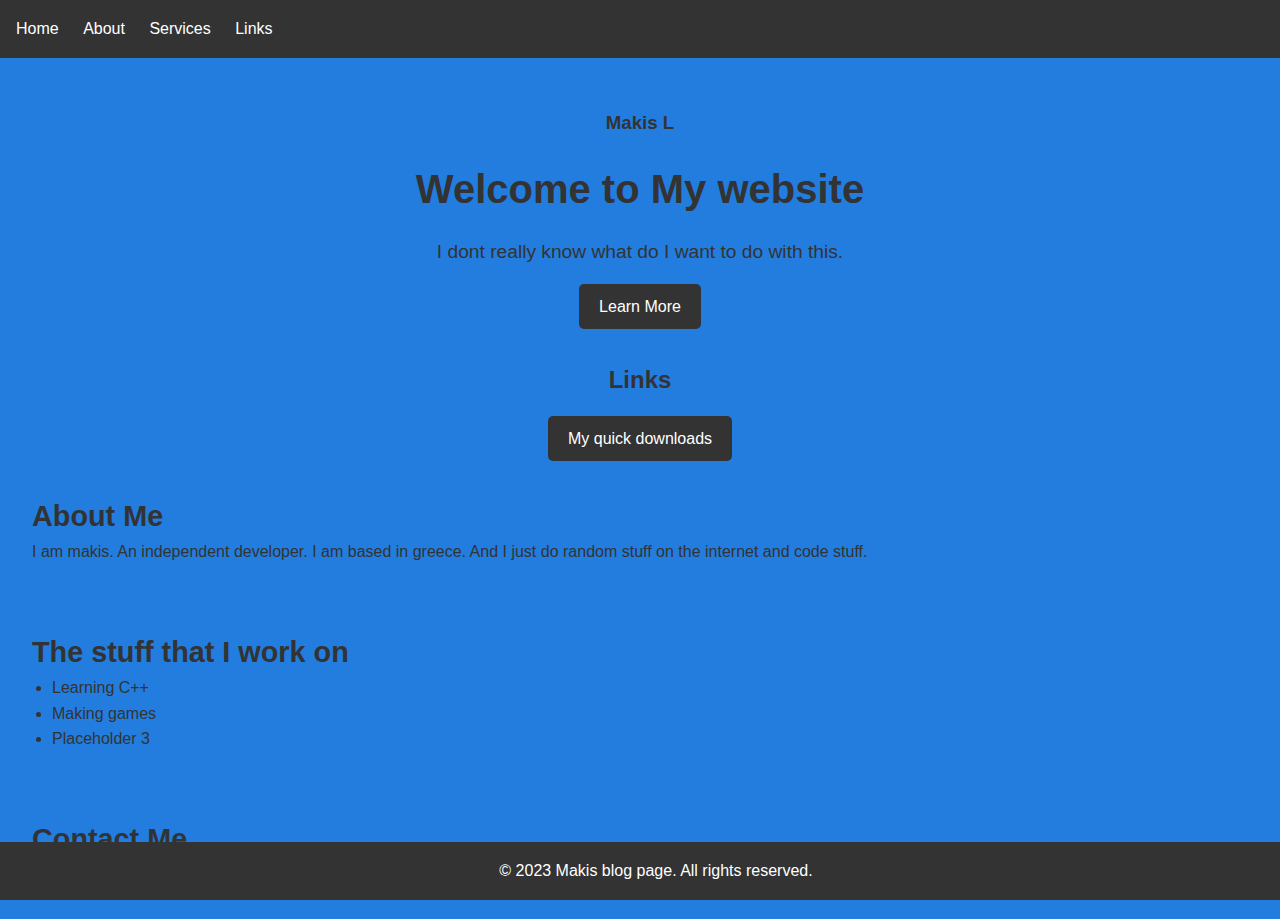
==== index.html @ ab4d6444 "Update index.html" ====
<!DOCTYPE html>
<html lang="en">
<head>
    <meta charset="UTF-8">
    <meta name="viewport" content="width=device-width, initial-scale=1.0">
    <title>My blog</title>
    <link rel="stylesheet" href="styles.css">
</head>
<body>
    <header>
        <nav>
            <ul>
                <li><a href="index.html">Home</a></li>
                <li><a href="#">About</a></li>
                <li><a href="#">Services</a></li>
                <li><a href="links.html">Links</a></li>
            </ul>
        </nav>
    </header>

    <section class="hero">
        <h3>  Makis   L</h3>
        <h1>Welcome to My website</h1>
        <p>I dont really know what do I want to do with this.</p>
        <a href="learn.html" class="cta-button">Learn More</a>
    </section>

    <!-- Add the "Links" section just below the "Welcome to My website" section -->
    <section class="links">
        <h2>Links</h2>
        <a href="download.html" class="cta-button">My quick downloads</a>
    </section>

    <section class="about">
        <h2>About Me</h2>
        <p>I am makis. An independent developer. I am based in greece. And I just do random stuff on the internet and code stuff.</p>
    </section>

    <section class="services">
        <h2>The stuff that I work on</h2>
        <ul>
            <li>Learning C++</li>
            <li>Making games</li>
            <li>Placeholder 3</li>
        </ul>
    </section>

    <section class="contact">
        <h2>Contact Me</h2>
        <p>You can reach me at (Redacted for now)
    </section>

    <footer>
        <p>&copy; 2023 Makis blog page. All rights reserved.</p>
    </footer>
</body>
</html>
---- styles.css ----
/* Add CSS styles to center the button within the "Links" section */
    .links {
        text-align: center;
    }

/* Reset some default browser styles */
body, h1, h2, p, ul, li {
    margin: 0;
    padding: 0;
}

/* Set a background color and text color for the entire page */
body {
    background-color: #227ddf;
    color: #333;
    font-family: Arial, sans-serif;
    line-height: 1.6;
    margin: 0;
    padding: 0;
}

/* Style the header and navigation menu */
header {
    background-color: #333;
    color: #fff;
    padding: 1rem;
}

nav ul {
    list-style-type: none;
}

nav ul li {
    display: inline;
    margin-right: 20px;
}

nav ul li a {
    text-decoration: none;
    color: #fff;
}

/* Style the hero section */
.hero {
    text-align: center;
    padding: 2rem;
}

.hero h1 {
    font-size: 2.5rem;
}

.hero p {
    font-size: 1.2rem;
    margin-top: 1rem;
}

.cta-button {
    display: inline-block;
    padding: 10px 20px;
    background-color: #333;
    color: #fff;
    text-decoration: none;
    border-radius: 5px;
    margin-top: 1rem;
}

/* Style the other sections */
.about, .services, .contact {
    padding: 2rem;
}

.about h2, .services h2, .contact h2 {
    font-size: 1.8rem;
}

.services ul {
    list-style-type: disc;
    margin-left: 20px;
}

/* Style the footer */
footer {
    background-color: #333;
    color: #fff;
    text-align: center;
    padding: 1rem;
    position: fixed;
    bottom: 0;
    width: 100%;
}

/* Add responsive styles if needed */
@media (max-width: 768px) {
    header {
        padding: 0.5rem;
    }

    .hero h1 {
        font-size: 2rem;
    }

    .hero p {
        font-size: 1rem;
    }
}
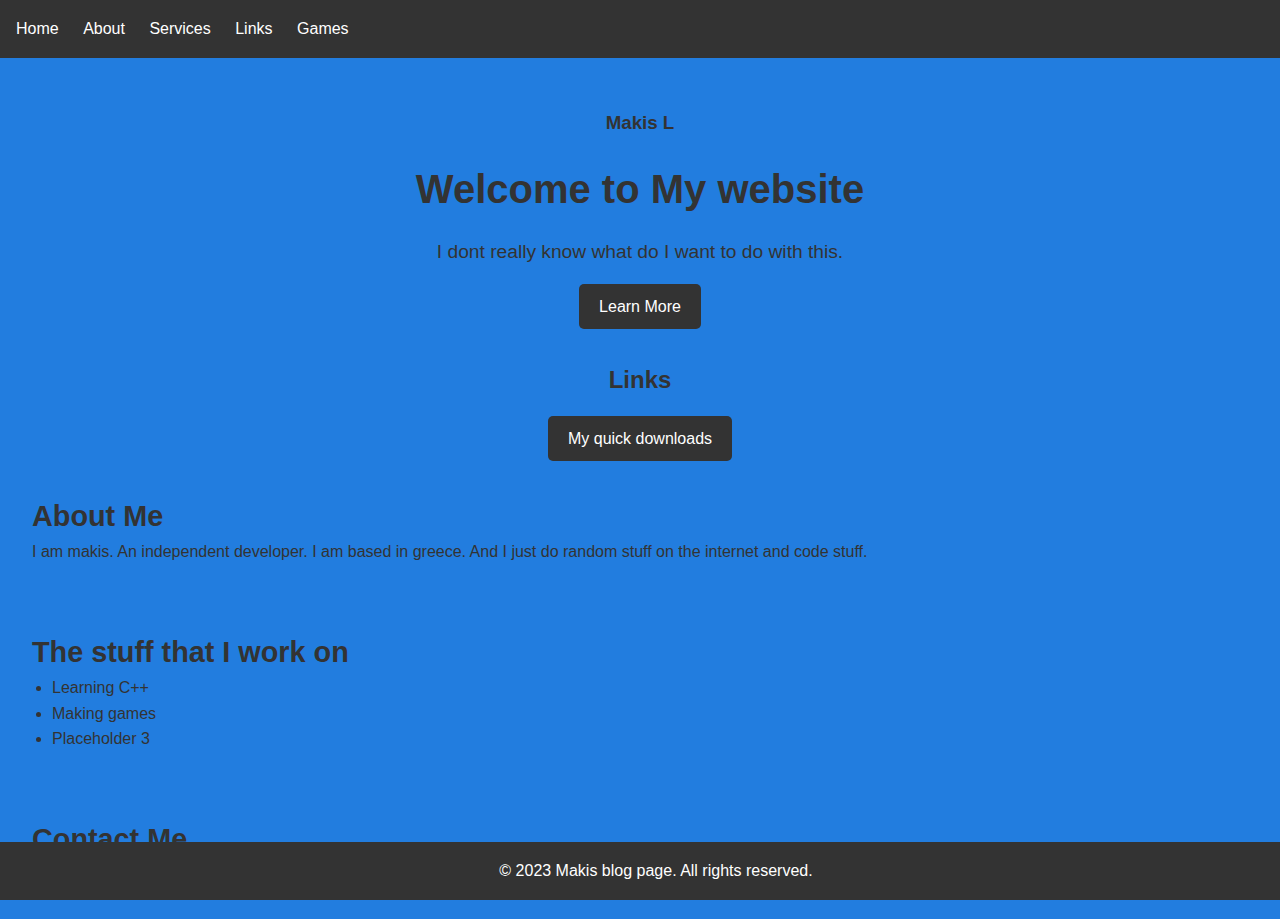
==== commit f20d307b: "Update index.html" ====
--- a/index.html
+++ b/index.html
@@ -14,6 +14,7 @@
                 <li><a href="#">About</a></li>
                 <li><a href="#">Services</a></li>
                 <li><a href="links.html">Links</a></li>
+                <li><a href="games.html">Games</a></li>
             </ul>
         </nav>
     </header>
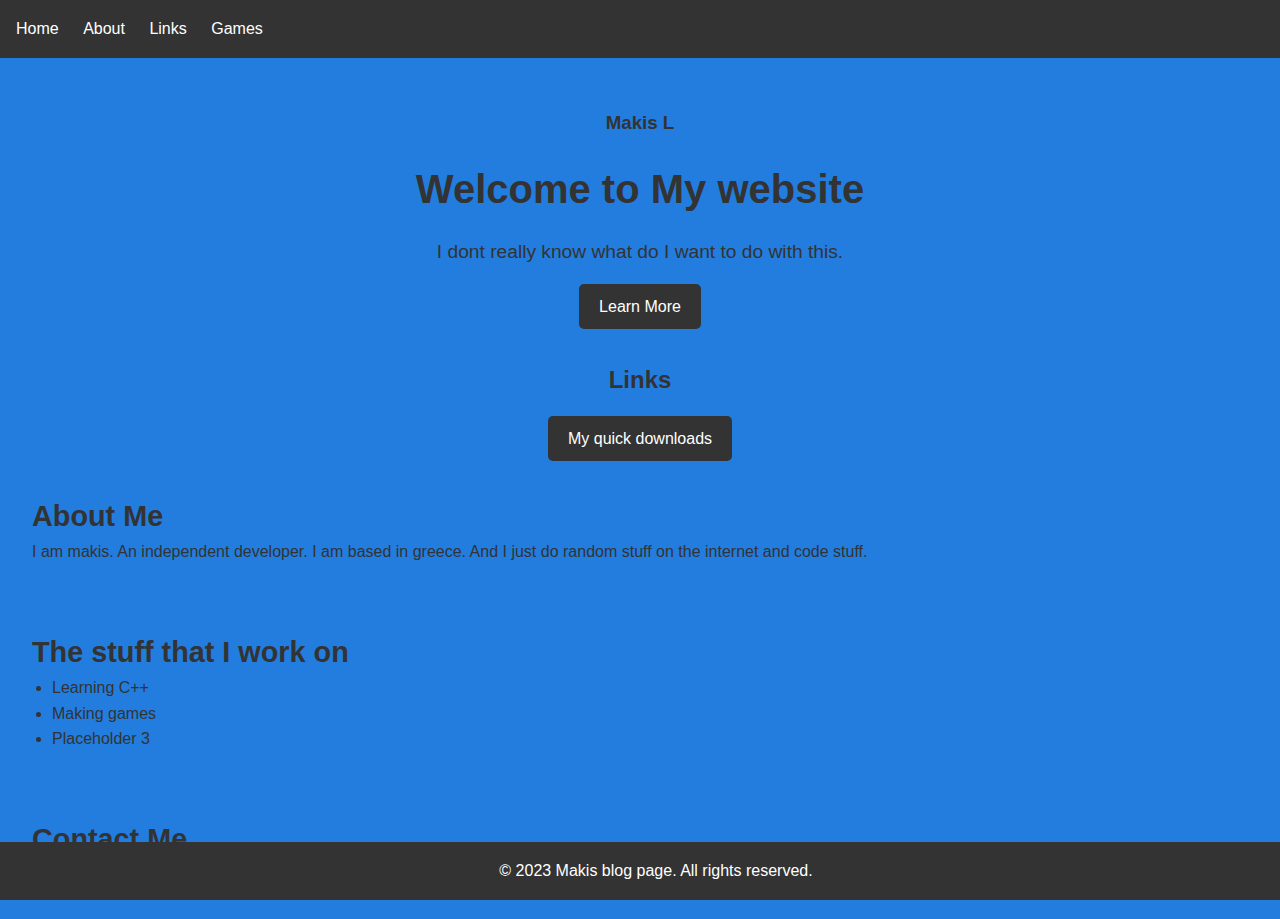
==== commit 781ef2a5: "p" ====
--- a/index.html
+++ b/index.html
@@ -12,7 +12,6 @@
             <ul>
                 <li><a href="index.html">Home</a></li>
                 <li><a href="#">About</a></li>
-                <li><a href="#">Services</a></li>
                 <li><a href="links.html">Links</a></li>
                 <li><a href="games.html">Games</a></li>
             </ul>
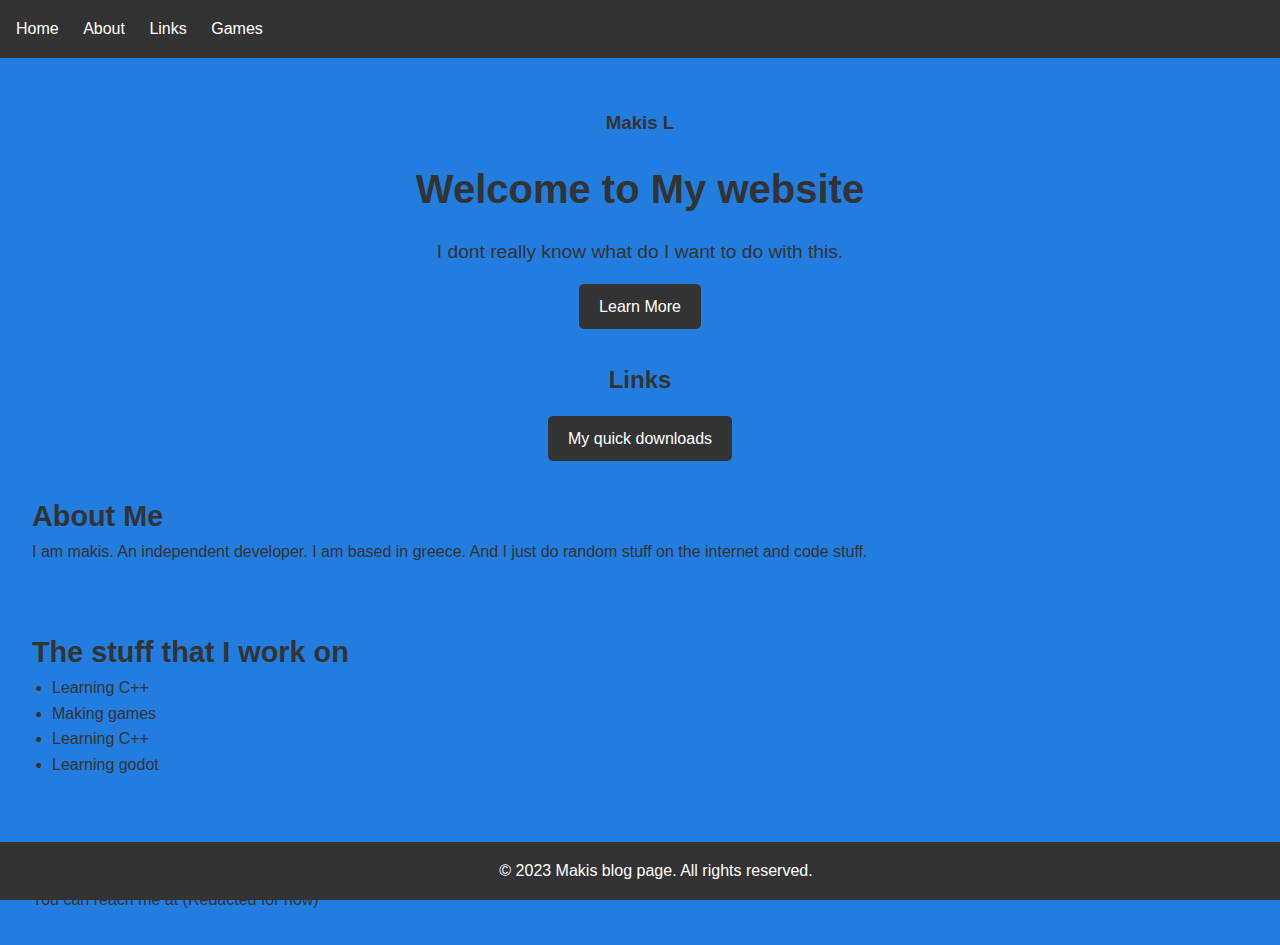
==== commit aef69e5e: "p" ====
--- a/index.html
+++ b/index.html
@@ -11,7 +11,7 @@
         <nav>
             <ul>
                 <li><a href="index.html">Home</a></li>
-                <li><a href="#">About</a></li>
+                <li><a href="about.html">About</a></li>
                 <li><a href="links.html">Links</a></li>
                 <li><a href="games.html">Games</a></li>
             </ul>
@@ -41,7 +41,8 @@
         <ul>
             <li>Learning C++</li>
             <li>Making games</li>
-            <li>Placeholder 3</li>
+            <li>Learning C++</li>
+            <li>Learning godot</li>
         </ul>
     </section>
 
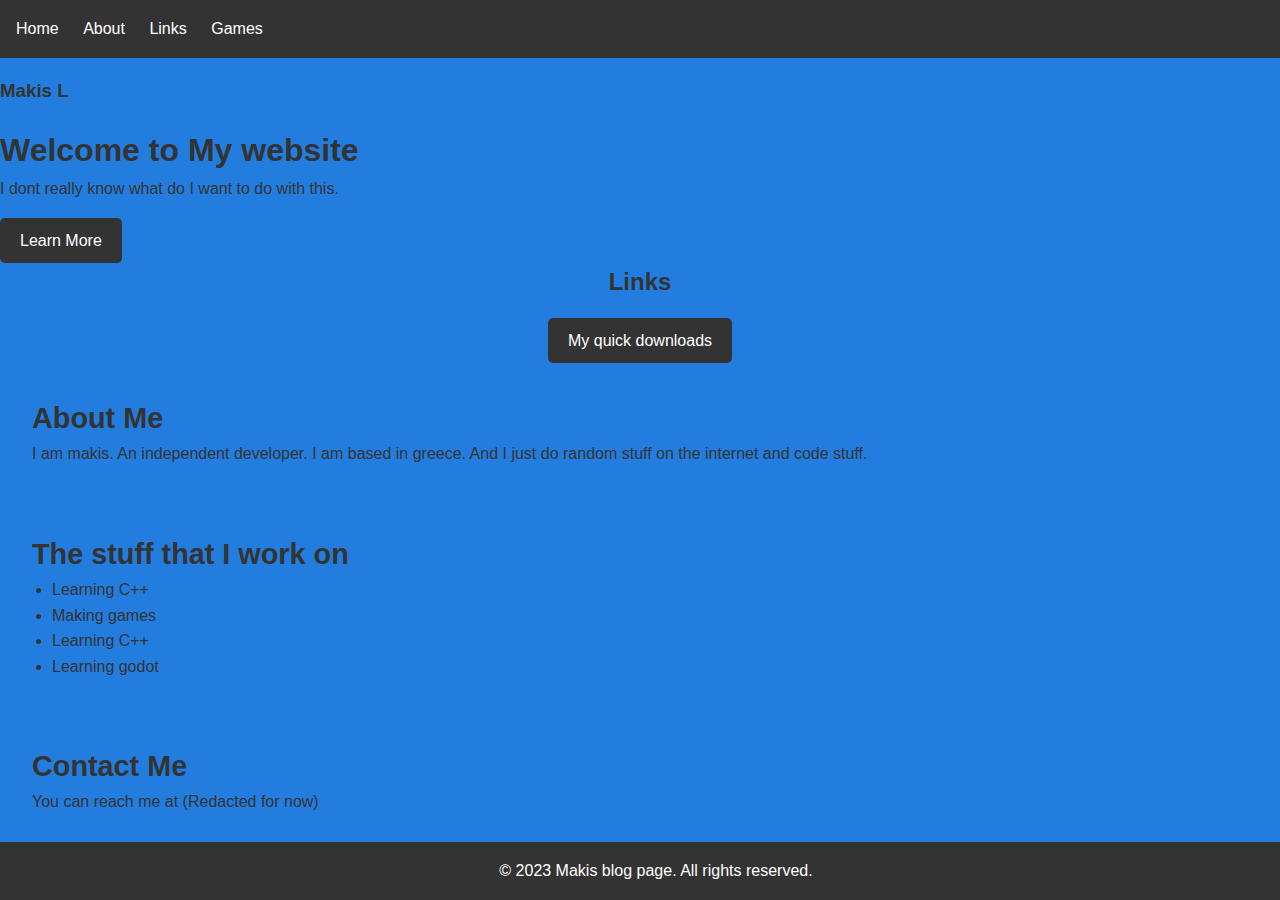
==== commit 24e63cca: "p" ====
--- a/index.html
+++ b/index.html
@@ -18,14 +18,12 @@
         </nav>
     </header>
 
-    <section class="hero">
+    <section class="main">
         <h3>  Makis   L</h3>
         <h1>Welcome to My website</h1>
         <p>I dont really know what do I want to do with this.</p>
         <a href="learn.html" class="cta-button">Learn More</a>
     </section>
-
-    <!-- Add the "Links" section just below the "Welcome to My website" section -->
     <section class="links">
         <h2>Links</h2>
         <a href="download.html" class="cta-button">My quick downloads</a>
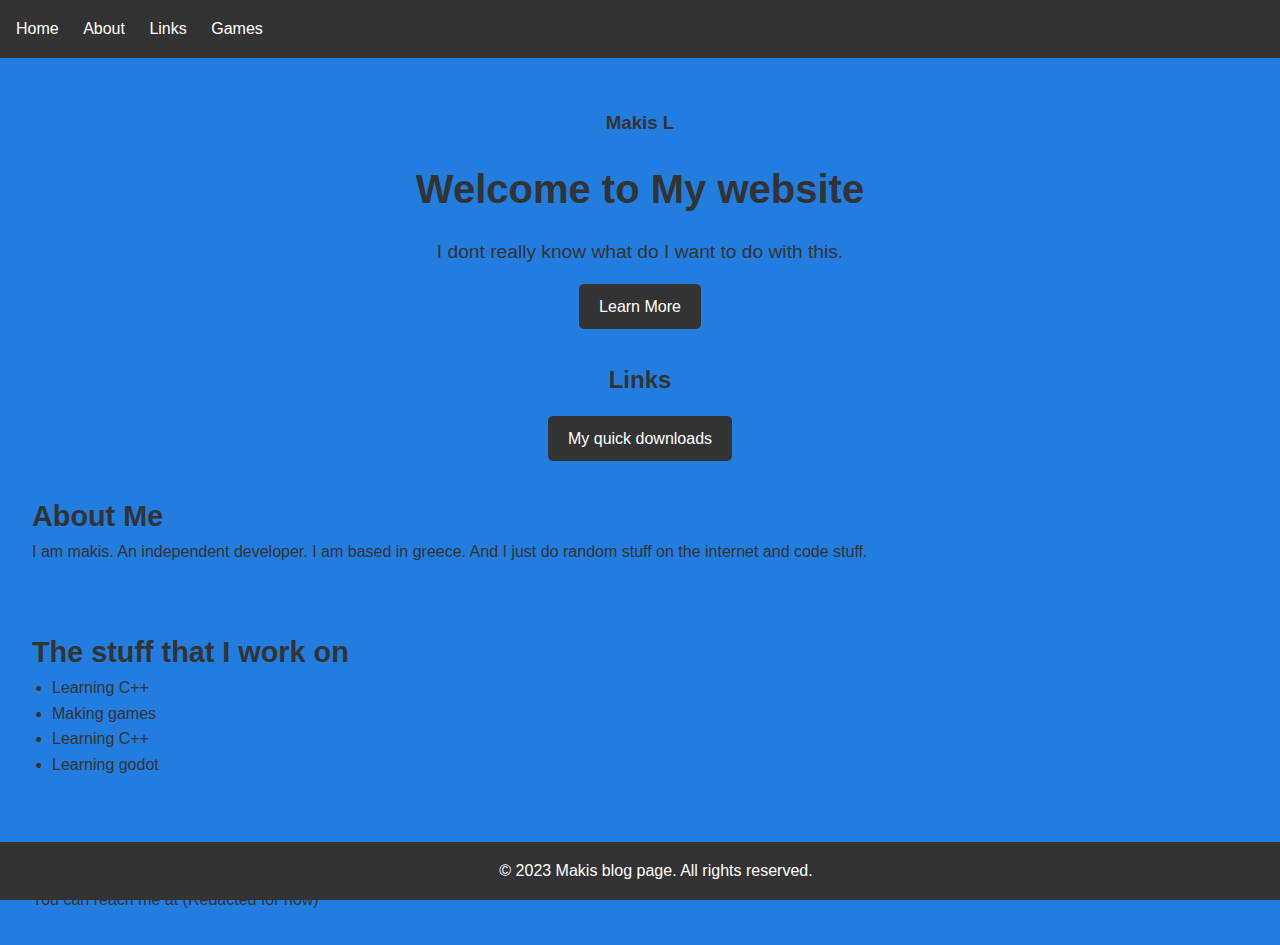
==== commit 22348922: "Revert "p"" ====
--- a/index.html
+++ b/index.html
@@ -18,12 +18,14 @@
         </nav>
     </header>
 
-    <section class="main">
+    <section class="hero">
         <h3>  Makis   L</h3>
         <h1>Welcome to My website</h1>
         <p>I dont really know what do I want to do with this.</p>
         <a href="learn.html" class="cta-button">Learn More</a>
     </section>
+
+    <!-- Add the "Links" section just below the "Welcome to My website" section -->
     <section class="links">
         <h2>Links</h2>
         <a href="download.html" class="cta-button">My quick downloads</a>
